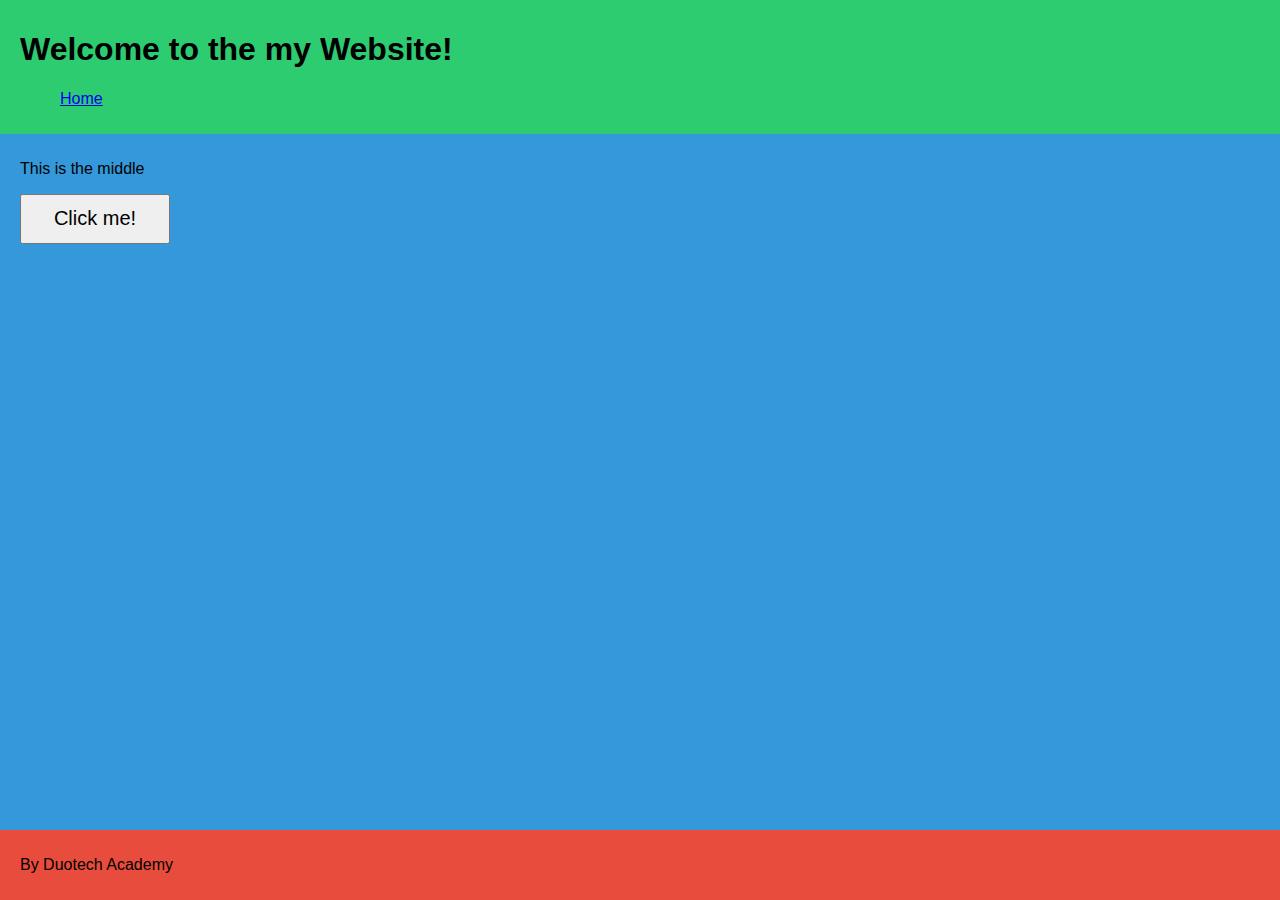
==== index.html @ d122829e "Added new Files" ====
<!DOCTYPE html>
<html>
    <head>
        <title>Welcome!</title>

        <link rel="stylesheet" href="style.css">
        
    </head>

    <body>

        <div class="wrapper">

                <div class="top">
                    <h1>Welcome to the my Website!</h1>
                    <ul>
                        <li>
                            <a href="index.html">Home</a>
                        </li>
                    </ul>
                </div>
        
                <div class="middle">
                    <p>This is the middle</p>
                    <button id="theButton">Click me!</button>
                </div>
        
                <div class="bottom">
                    <p>By Duotech Academy</p>
                </div>

        </div>


        <script >
            var button = document.getElementById('theButton');


button.addEventListener('click', function(event) {
  alert("You are awesome!");
};
        </script>
        
    </body>
</html>
---- style.css ----
html,
body {
    height: 100%;
    margin: 0;
    font-family: 'Bellota-BoldItalic', sans-serif;
}

.wrapper {
    height: 100%;
    display: flex;
    flex-direction: column;
}

.top,
.middle,
.bottom {
    padding: 10px 20px;
}

.top {
    background-color: #2ecc71
}

.middle {
    flex: 1;
    background-color: #3498db;
}

.bottom {
    background-color: #e74c3c
}

ul {
    list-style: none;
}

li {
    display: inline-block;
    margin-right: 20px;
}

button {
    height: 50px;
    width: 150px;
    font-size: 20px;
}
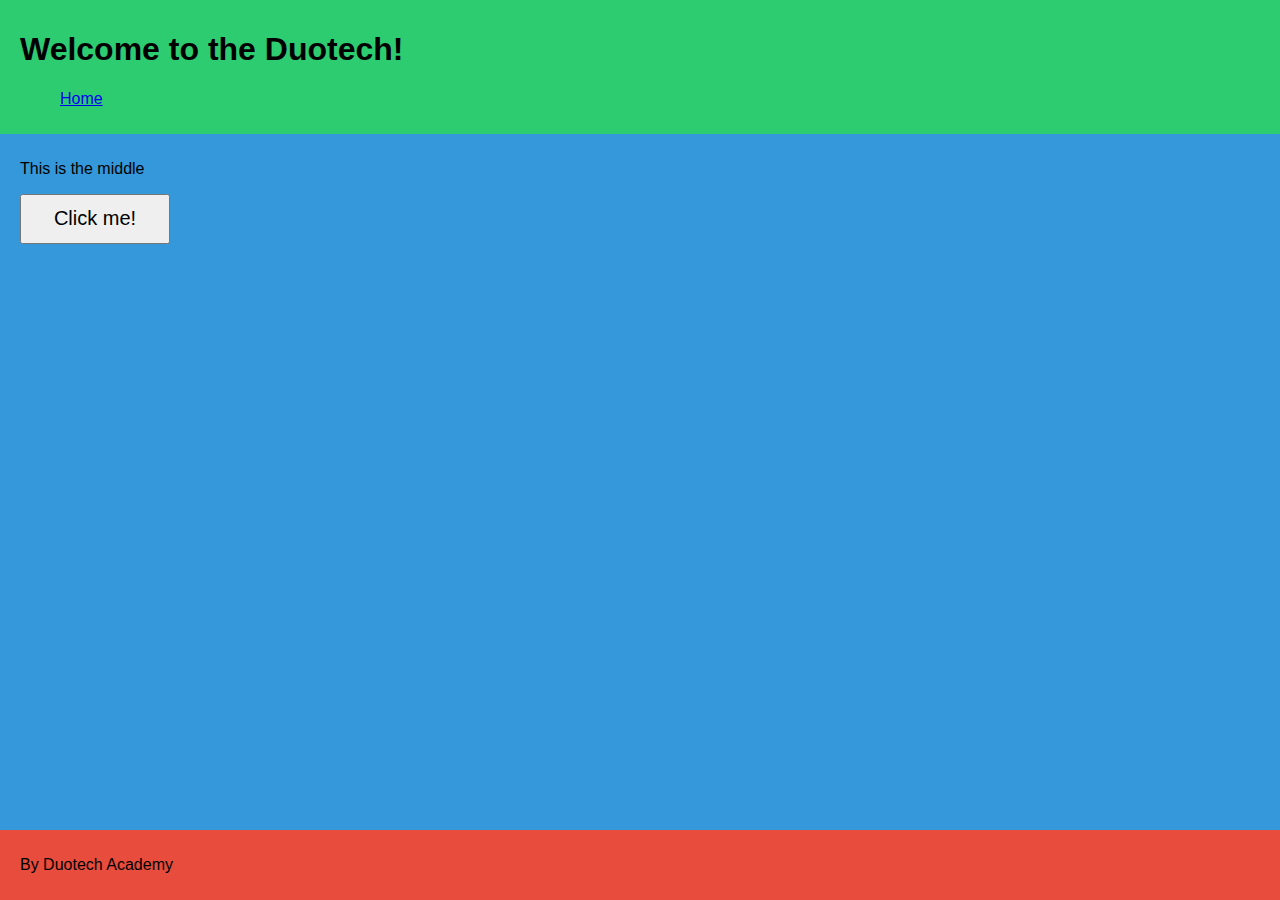
==== commit f7c41c41: "Changed mywebsite to Duotech" ====
--- a/index.html
+++ b/index.html
@@ -12,7 +12,7 @@
         <div class="wrapper">
 
                 <div class="top">
-                    <h1>Welcome to the my Website!</h1>
+                    <h1>Welcome to the Duotech!</h1>
                     <ul>
                         <li>
                             <a href="index.html">Home</a>
@@ -36,9 +36,9 @@
             var button = document.getElementById('theButton');
 
 
-button.addEventListener('click', function(event) {
-  alert("You are awesome!");
-};
+			button.addEventListener('click', function(event) {
+  			alert("You are awesome!");
+		};
         </script>
         
     </body>
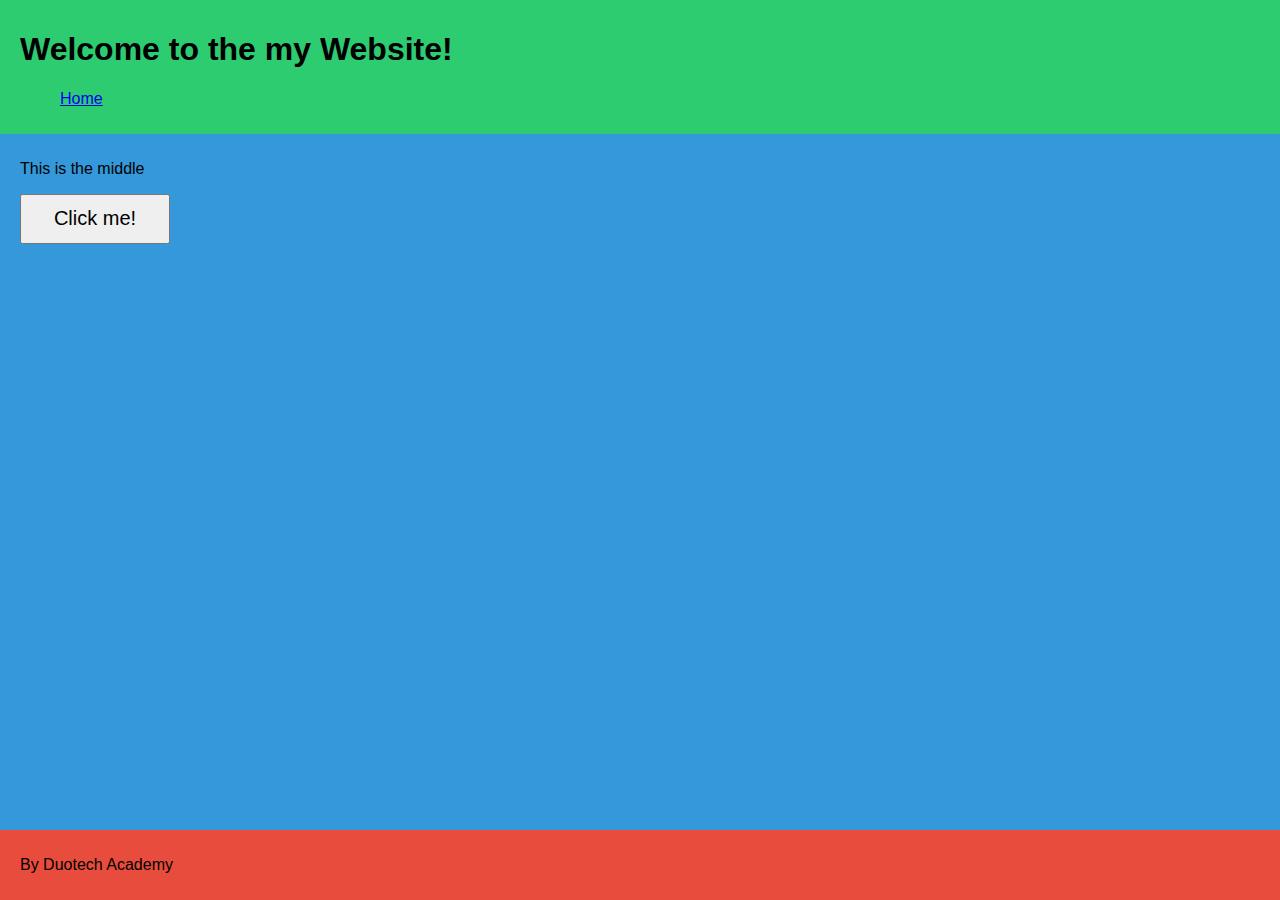
==== commit b302f3bb: "Revert "Changed mywebsite to Duotech"" ====
--- a/index.html
+++ b/index.html
@@ -12,7 +12,7 @@
         <div class="wrapper">
 
                 <div class="top">
-                    <h1>Welcome to the Duotech!</h1>
+                    <h1>Welcome to the my Website!</h1>
                     <ul>
                         <li>
                             <a href="index.html">Home</a>
@@ -36,9 +36,9 @@
             var button = document.getElementById('theButton');
 
 
-			button.addEventListener('click', function(event) {
-  			alert("You are awesome!");
-		};
+button.addEventListener('click', function(event) {
+  alert("You are awesome!");
+};
         </script>
         
     </body>
